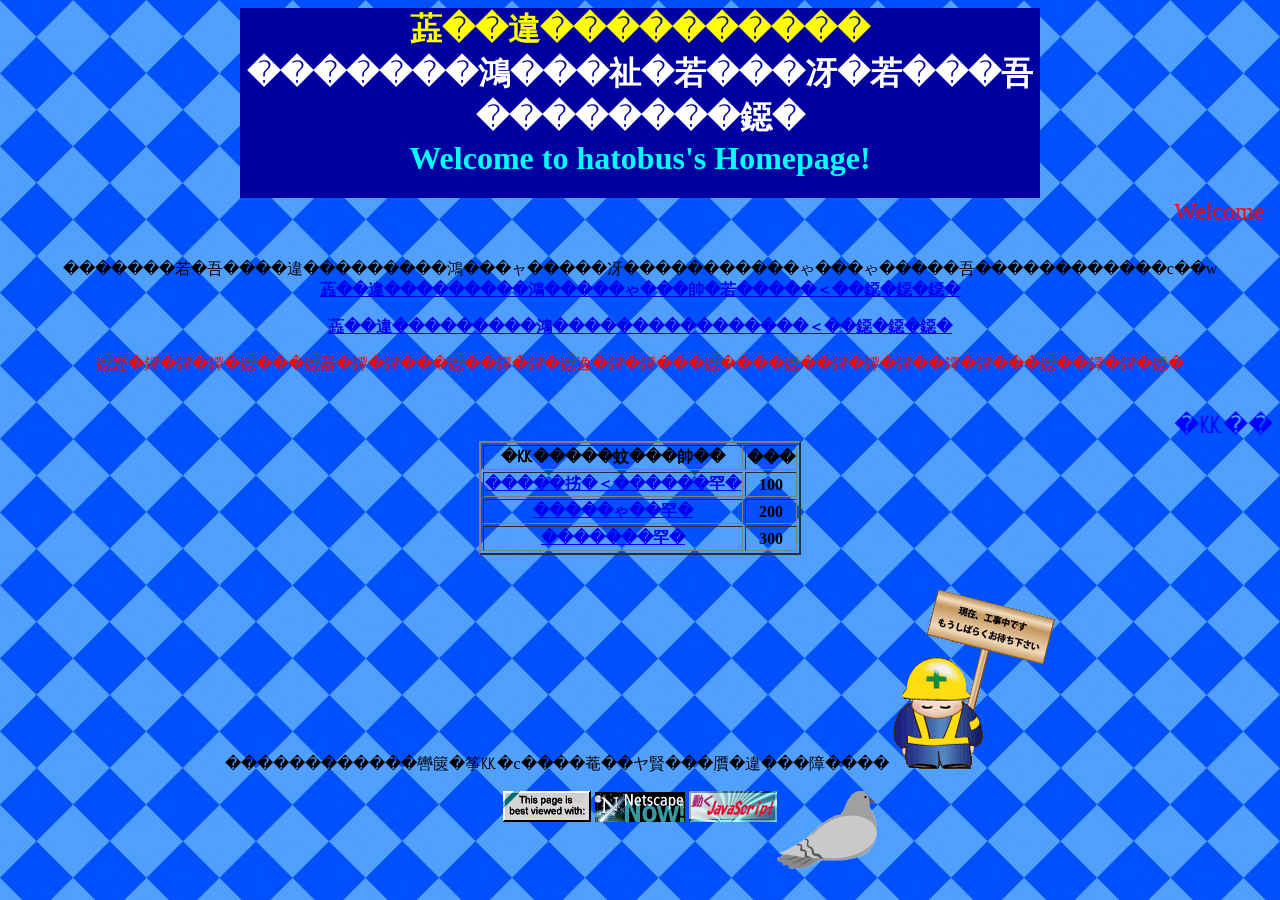
==== index.html @ fd10aa55 "けんつ様３００ゲッターおめでとうございます！！" ====
<HTML>
<HEAD>
<TITLE>はとバスのほ〜むぺ〜じ</TITLE>
<META HTTP-EQUIV="Content-Type" CONTENT="text/html; charset=EUC-JP">

</HEAD>
<BODY BGCOLOR="#ffffff" background="./pic/back.jpg">

<body oncontextmenu="alert('右クリックはできませんよ！やめてください！');return false">

<P>

<DIV ALIGN=CENTER><TABLE CELLSPACING=0 CELLPADDING=0 WIDTH=800>
<TR>
<TD ALIGN=CENTER VALIGN=TOP BGCOLOR="#0000a0" WIDTH=100%><H1>
<FONT COLOR="#ffff00">飛ばすはとバス</FONT><BR>
<FONT COLOR="#ffffff"><B>はとバスのほーむぺーじへようこそ！</B></FONT><BR>
<FONT COLOR="#00ffff">Welcome to hatobus's Homepage!</FONT></H1></TD>
</TR>
</TABLE>

<marquee><font size="5", color="red"> Welcome to My Homepage!! </font></marquee>

<p><BR>
    このページは飛ばすはとバスが日々開発したものをつらつらと書いていくものですw

    <BR>
    <font color="red" bgcolor="blue"><A HREF="https://twitter.com/flying_hato_bus"><B> 飛ばすはとバスのツイッターはこちら！！！ </B></A></p></font>
    <font color="yellow", bgcolor="black"><A HREF="https://github.com/hatobus"><B> 飛ばすはとバスのギットハブはこちら！！！ </B></A></p></font>
    <font color="red" bgcolor="blue"> Ｓｏｒｒｙ，　Ｔｈｉｓ　ＨｏｍｅＰａｇｅ　Ｉｓ　Ｊａｐａｎｅｓｅ　Ｏｎｌｙ．</font>


    <p><BR>
    <marquee><font size="5", color="blue"> キリ番踏み逃げ禁止！ キリ番を踏んだ方は私のツイッターにて報告してください！</marquee>

    <table border="2">
        <tr>
            <th>キリ番ゲッター</th>
            <th>番号</th>

        </tr>
        <tr>
            <th><A HREF="https://twitter.com/u2xr_"><B>いずみちはる　様</B></A></th>
            <th>100</th>
        </tr>
        <tr>
            <th><A HREF="https://twitter.com/lrf141"?<B>けんつ　様<B/></A></th>
            <th>200</th>
        </tr>
            <th><A HREF="https://twitter.com/1111111Ky"><B>くさつ　様</B></A></th>
        <th>300</th>

    </table>

    <p><BR>
        ここから先は工事中です。近日中に更新します。
        <img src="./pic/kouzi.gif" alt="工事中！！！" title="工事中！！！">

	<p>
	<img src="./pic/ieornsk.gif">
	<img src="./pic/nsk.gif">
    <a href="http://oekakirenn.webcrow.jp/index.html"><img src="./pic/sankou_JS.png" alt="動くJavaScript">

<!--★コピーここから-->
<script type="text/javascript"><!--
/*============================================================
画像１個マウスストーカー　参考サイト : http://www5e.biglobe.ne.jp/~purest/javascript/index.html
=============================================================*/
(function (){  //即時関数で囲んでグローバル変数を消すため、この行はこのままで

var mga="./pic/hato_cursor.png"; //★画像指定
var hx=-15;          //★表示位置 x座標。マウスと画像の横位置。マイナスで左
var hy=15;          //★表示位置 y座標。マウスと画像の縦位置。マイナスで上

//指定ここまで--------------------------------------------------------------
document.onmousemove=function (e){ var ob=document.getElementById("Mo").style; ob.left=e.pageX+hx+"px"; ob.top=e.pageY+hy+"px";}
document.write("<img src="+mga+" id='Mo' style='position:absolute;'>");
}());//即時関数終了
// --></script>
<!--★コピーここまで-->    


<script src='https://cdn.mlkcca.com/v2.0.0/milkcocoa.js'></script>
    <script src="./js_script/accesscounter.js"></script>
    <script>
        var mk = new window.MilkCocoa("onicovyhpw.mlkcca.com"),
            ds;
        site = location.hostname || "localhost";
        page = location.pathname;
        ds = mk.dataStore(site);
        ds.get('TotalCount_Site', function (err, datum) {
            var count = datum.value.count;
            document.getElementById('accessCounter').textContent = 'あなたは' + count.toString() + '人目のお客様です！！';
            mk.disconnect();
        });
    </script>

<!-- shinobi ct2 -->
<script type="text/javascript" src="http://ct2.shinobi.jp/sc/1739907"></script>
<noscript><a href="http://ct2.shinobi.jp/gg/1739907"><img src="http://ct2.shinobi.jp/ll/1739907" border="0" alt="カウンター" /></a></noscript>
<!-- /shinobi ct2 -->

<!-- shinobi ct2 -->
<script type="text/javascript" src="//ct2.shinobi.jp/sc/1739912"></script>
<noscript><a href="//ct2.shinobi.jp/gg/1739912"><img src="//ct2.shinobi.jp/ll/1739912" border="0" alt="カウンター" /></a></noscript>
<!-- /shinobi ct2 -->

</BODY>
</HTML>
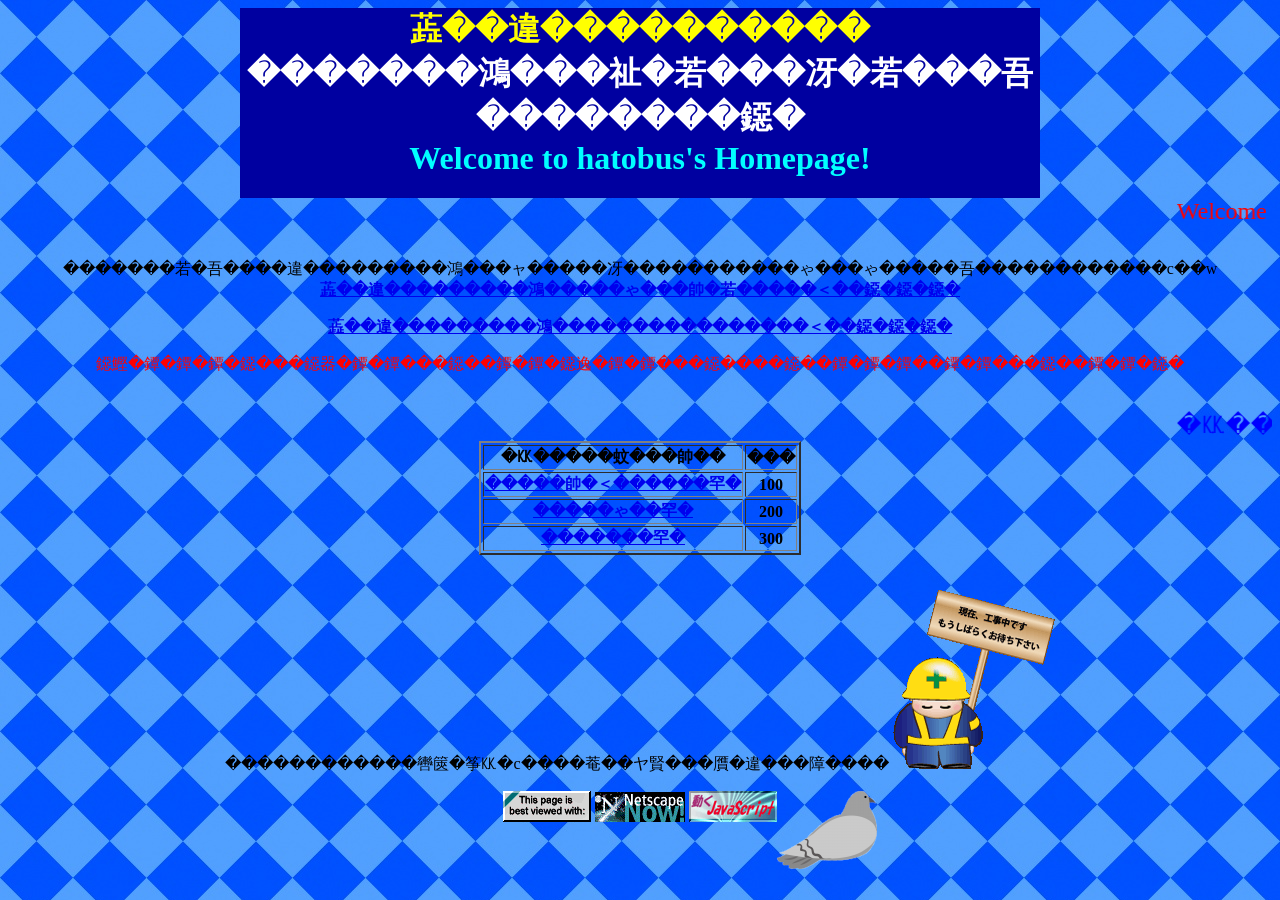
==== commit 20d7072a: "いづみちはるに変更" ====
--- a/index.html
+++ b/index.html
@@ -40,7 +40,7 @@
 
         </tr>
         <tr>
-            <th><A HREF="https://twitter.com/u2xr_"><B>いずみちはる　様</B></A></th>
+            <th><A HREF="https://twitter.com/u2xr_"><B>いづみちはる　様</B></A></th>
             <th>100</th>
         </tr>
         <tr>
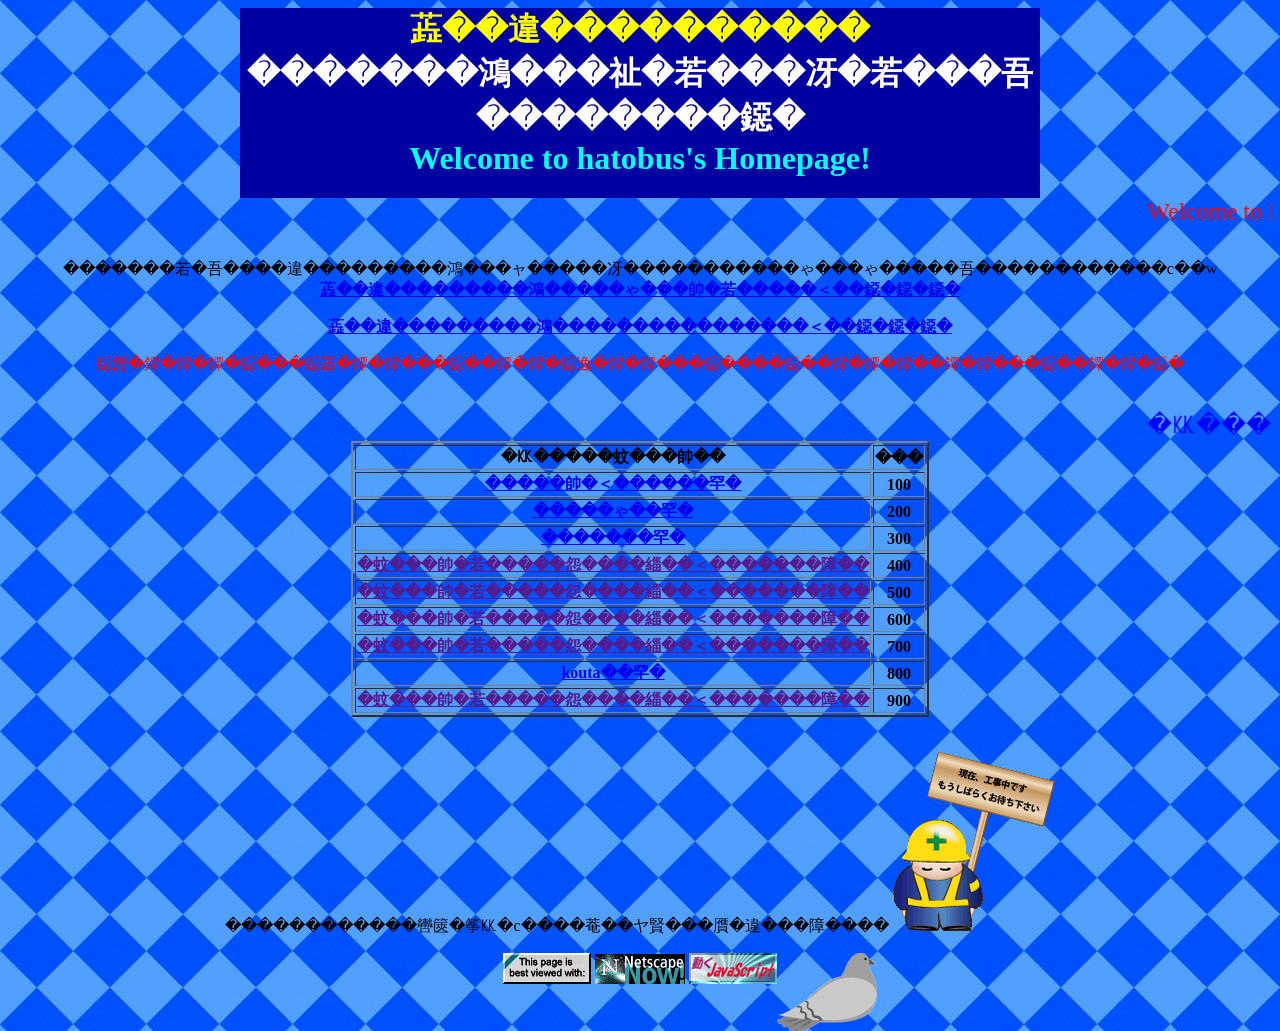
==== commit 0bd93994: "ゲッター様追加" ====
--- a/index.html
+++ b/index.html
@@ -49,6 +49,29 @@
         </tr>
             <th><A HREF="https://twitter.com/1111111Ky"><B>くさつ　様</B></A></th>
         <th>300</th>
+        </tr>
+        <tr>
+            <th><A HREF=""><B>ゲッターさん報告お待ちしています</B></A></th>
+            <th>400</th>
+        </tr>
+        <tr>
+            <th><A HREF=""?<B>ゲッターさん報告お待ちしています<B/></A></th>
+            <th>500</th>
+        </tr>
+            <th><A HREF=""><B>ゲッターさん報告お待ちしています</B></A></th>
+        <th>600</th>
+        </tr>
+        <tr>
+            <th><A HREF=""><B>ゲッターさん報告お待ちしています</B></A></th>
+            <th>700</th>
+        </tr>
+        <tr>
+            <th><A HREF="https://twitter.com/listener_kouta"?<B>kouta　様<B/></A></th>
+            <th>800</th>
+        </tr>
+            <th><A HREF=""><B>ゲッターさん報告お待ちしています</B></A></th>
+        <th>900</th>
+        </tr>
 
     </table>
 
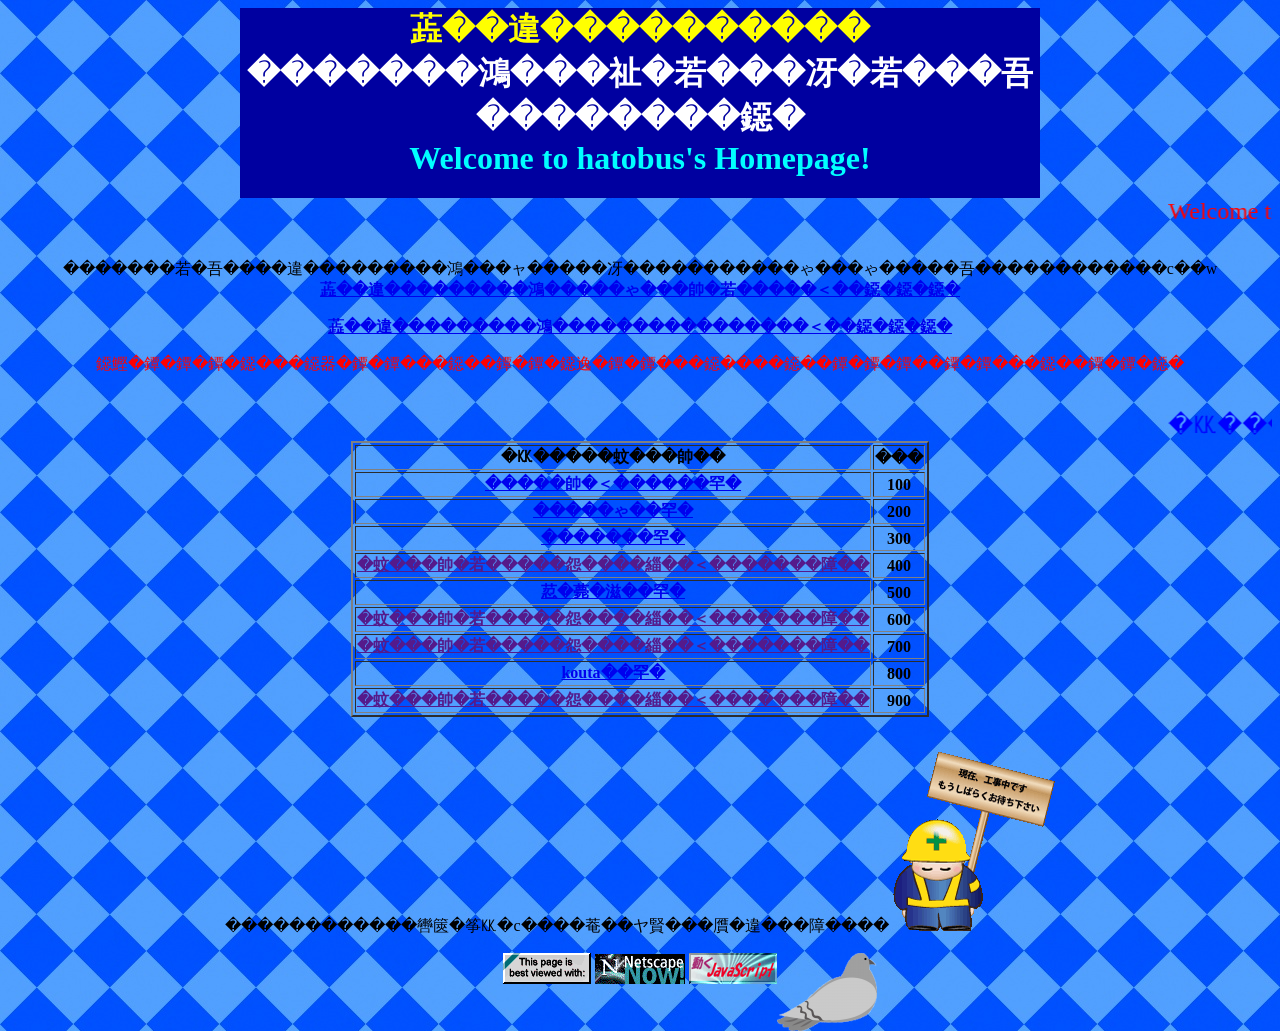
==== commit 3a5700b8: "軟骨漢様500ゲットおめでとうございます！" ====
--- a/index.html
+++ b/index.html
@@ -55,7 +55,7 @@
             <th>400</th>
         </tr>
         <tr>
-            <th><A HREF=""?<B>ゲッターさん報告お待ちしています<B/></A></th>
+            <th><A HREF="https://twitter.com/NaNkotsukan"><B>軟骨漢　様<B/></A></th>
             <th>500</th>
         </tr>
             <th><A HREF=""><B>ゲッターさん報告お待ちしています</B></A></th>
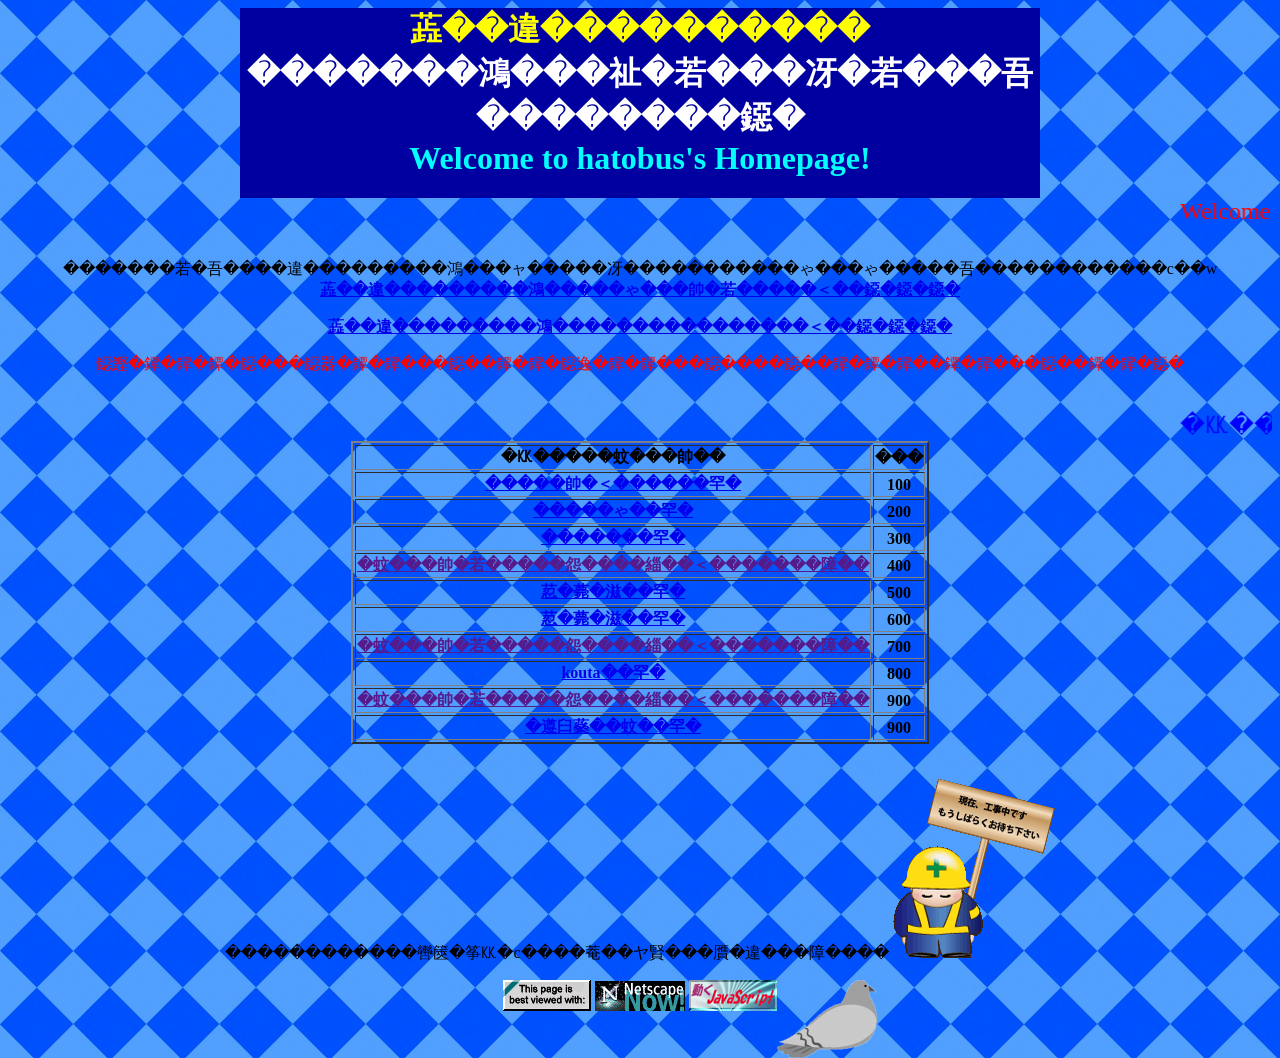
==== commit 69a9084d: "1000ゲッターおめでとうございます！" ====
--- a/index.html
+++ b/index.html
@@ -58,7 +58,7 @@
             <th><A HREF="https://twitter.com/NaNkotsukan"><B>軟骨漢　様<B/></A></th>
             <th>500</th>
         </tr>
-            <th><A HREF=""><B>ゲッターさん報告お待ちしています</B></A></th>
+            <th><A HREF="https://twitter.com/NaNkotsukan"><B>軟骨漢　様</B></A></th>
         <th>600</th>
         </tr>
         <tr>
@@ -72,6 +72,8 @@
             <th><A HREF=""><B>ゲッターさん報告お待ちしています</B></A></th>
         <th>900</th>
         </tr>
+            <th><A HREF="https://twitter.com/kazatsuyu"><B>白山風露　様</B></A></th>
+        <th>900</th>
 
     </table>
 
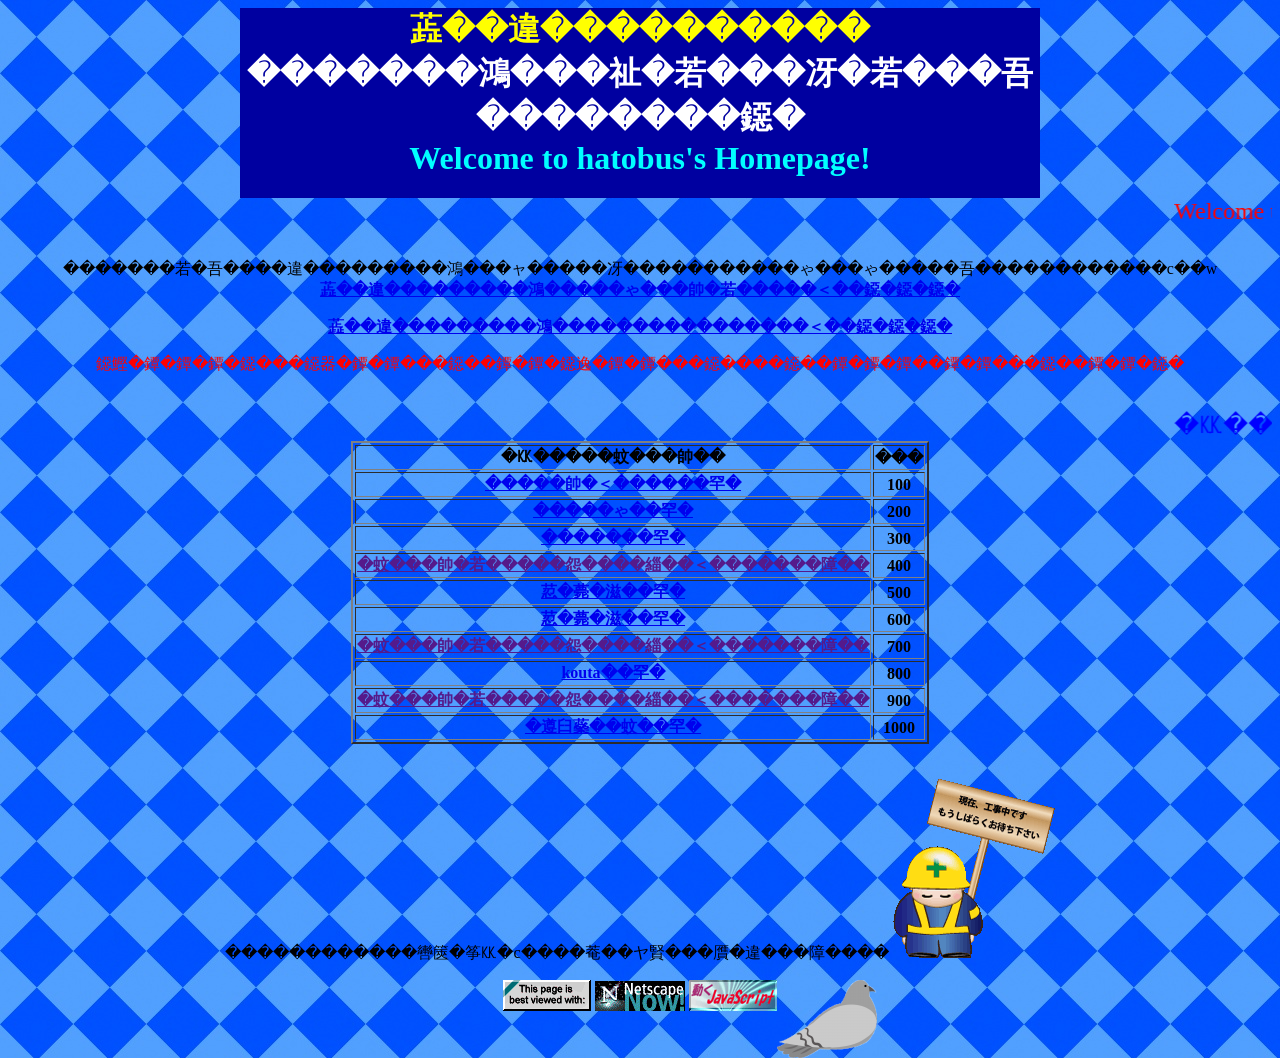
==== commit 0e3085b5: "1000アクセス" ====
--- a/index.html
+++ b/index.html
@@ -73,7 +73,7 @@
         <th>900</th>
         </tr>
             <th><A HREF="https://twitter.com/kazatsuyu"><B>白山風露　様</B></A></th>
-        <th>900</th>
+        <th>1000</th>
 
     </table>
 
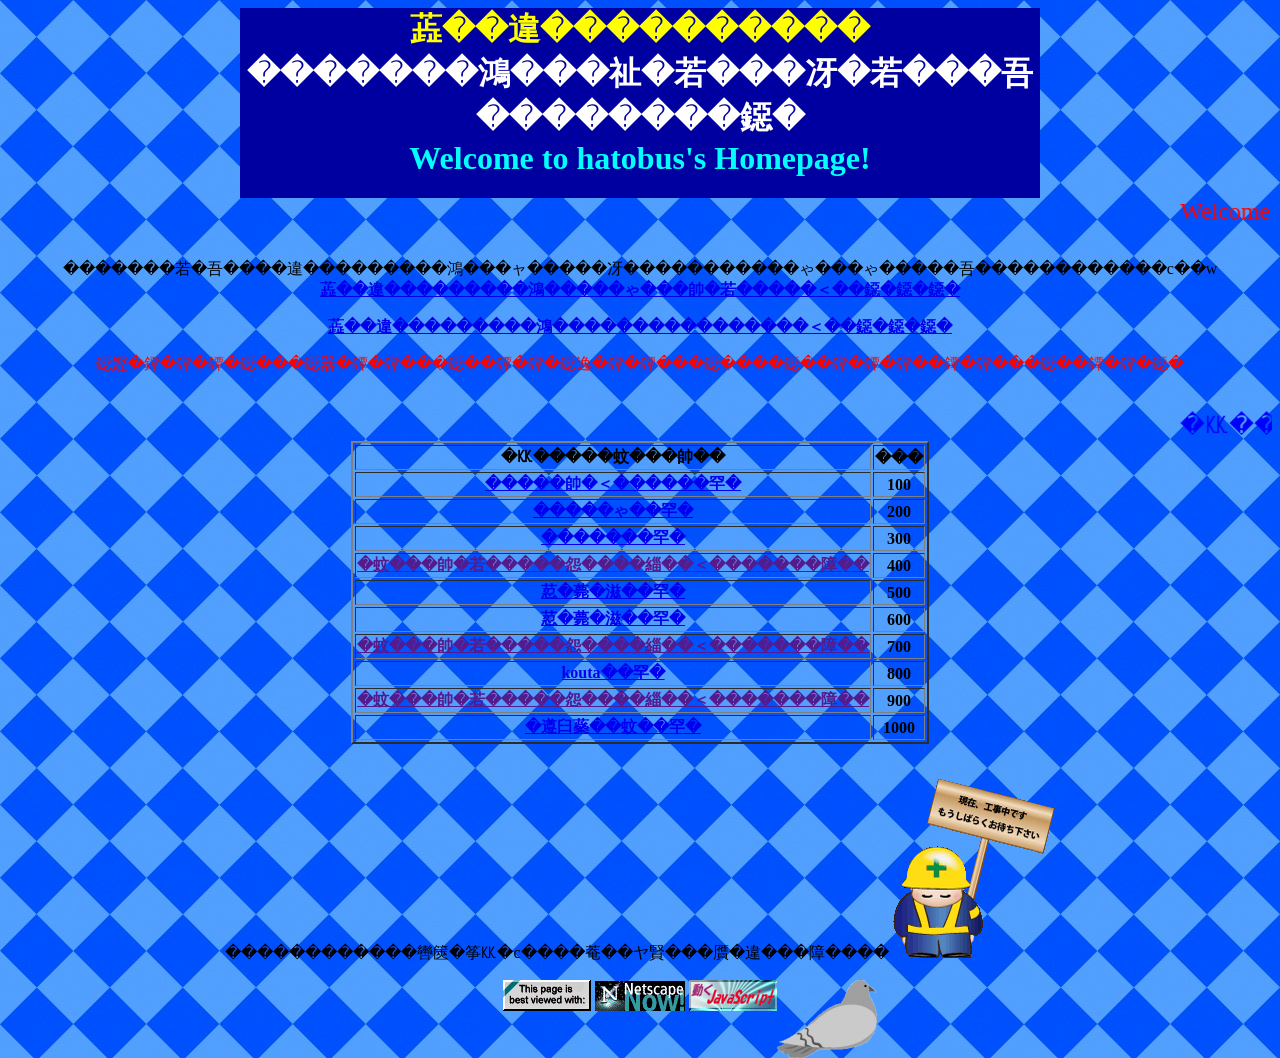
==== commit f3a8f23b: "[Update] charset to euc-jp" ====
--- a/index.html
+++ b/index.html
@@ -1,7 +1,7 @@
 <HTML>
 <HEAD>
 <TITLE>はとバスのほ〜むぺ〜じ</TITLE>
-<META HTTP-EQUIV="Content-Type" CONTENT="text/html; charset=EUC-JP">
+<META HTTP-EQUIV="Content-Type" CONTENT="text/html; charset=EUC-JP" />
 
 </HEAD>
 <BODY BGCOLOR="#ffffff" background="./pic/back.jpg">
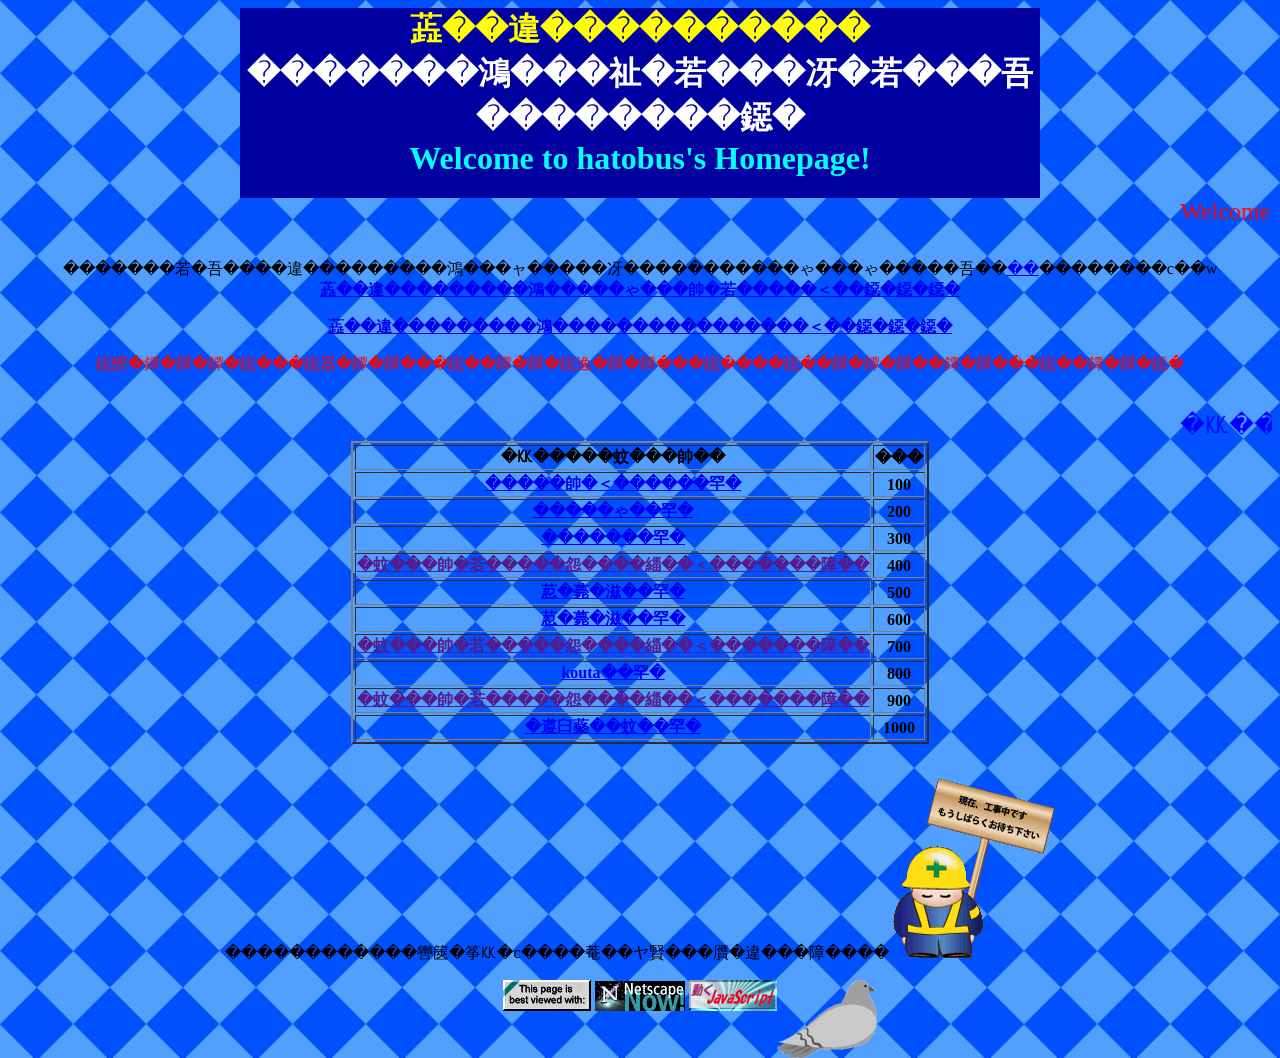
==== commit 4d81ed78: "Merge 7d1bb4699936449f519f6ba60f37d06dfdb56dd6 into 675e75bfea51231cba62c39814ca9541f90a0f6b" ====
--- a/index.html
+++ b/index.html
@@ -22,7 +22,7 @@
 <marquee><font size="5", color="red"> Welcome to My Homepage!! </font></marquee>
 
 <p><BR>
-    このページは飛ばすはとバスが日々開発したものをつらつらと書いていくものですw
+    このページは飛ばすはとバスが日々開発したものをつらつらと書い<a href="https://twitter.com/flying_hato_bus/status/905926355098812416?s=20">て</a>いくものですw
 
     <BR>
     <font color="red" bgcolor="blue"><A HREF="https://twitter.com/flying_hato_bus"><B> 飛ばすはとバスのツイッターはこちら！！！ </B></A></p></font>
